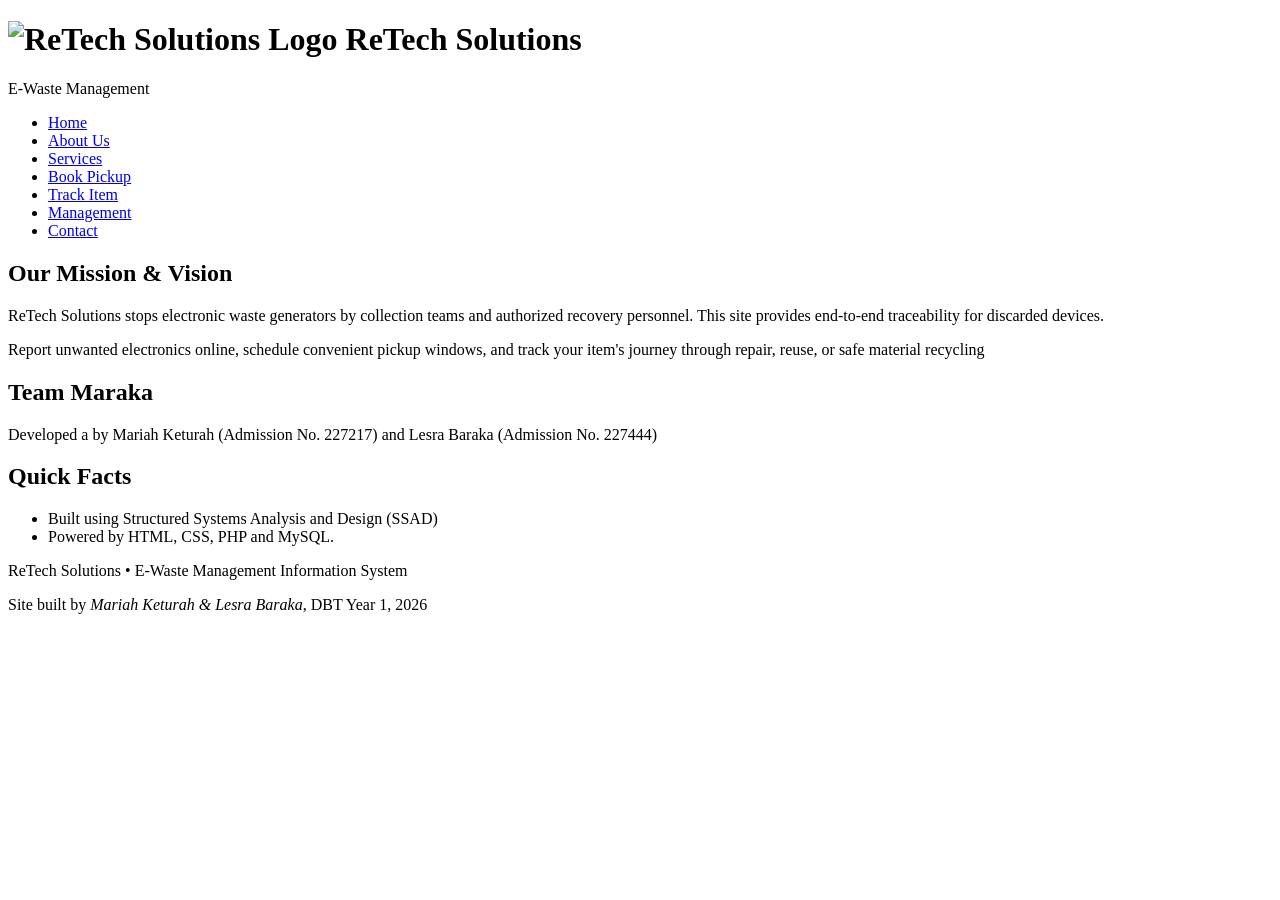
==== about.html @ aa691027 "Add files via upload" ====
<!DOCTYPE html>
<html lang="en">
<head>
  <meta charset="utf-8">
  <meta name="viewport" content="width=device-width, initial-scale=1.0">
  <title>About Us: ReTech Solutions</title>
  <link rel="stylesheet" href="css/style.css">
  <link rel="icon" type="image/png"
        href="https://placehold.co/32x32/2D4048/CCF4E5/png?text=R">
</head>
<body>

  <header>
    <h1>
      <img src="https://placehold.co/120x120/2D4048/CCF4E5/png?text=ReTech"
           alt="ReTech Solutions Logo" class="logo">
      ReTech Solutions
    </h1>
    <p>E-Waste Management</p>
  </header>

  <nav>
    <ul>
      <li><a href="index.html">Home</a></li>
      <li><a href="about.html">About Us</a></li>
      <li><a href="services.html">Services</a></li>
      <li><a href="book-pickup.html">Book Pickup</a></li>
      <li><a href="track-order.html">Track Item</a></li>
      <li><a href="dashboard.html">Management</a></li>
      <li><a href="contact.html">Contact</a></li>
    </ul>
  </nav>

  <main>
     <section>
      <h2>Our Mission & Vision</h2>
      <p>ReTech Solutions stops electronic waste generators by collection teams and authorized recovery personnel. This site provides end-to-end traceability for discarded devices.</p>
      <p>Report unwanted electronics online, schedule convenient pickup windows, and track your item's journey through repair, reuse, or safe material recycling</p>
    </section>

    <section>
      <h2>Team Maraka</h2>
      <p>Developed a by Mariah Keturah (Admission No. 227217) and Lesra Baraka (Admission No. 227444)</p>
    </section>
  </main>

  <aside>
    <h2>Quick Facts</h2>
    <ul>
      <li>Built using Structured Systems Analysis and Design (SSAD)</li>
      <li>Powered by HTML, CSS, PHP and MySQL.</li>
    </ul>
  </aside>

  <footer>
    <p>ReTech Solutions • E-Waste Management Information System</p>
    <p>Site built by <em>Mariah Keturah & Lesra Baraka</em>, DBT Year 1, 2026</p>
  </footer>

</body>
</html>
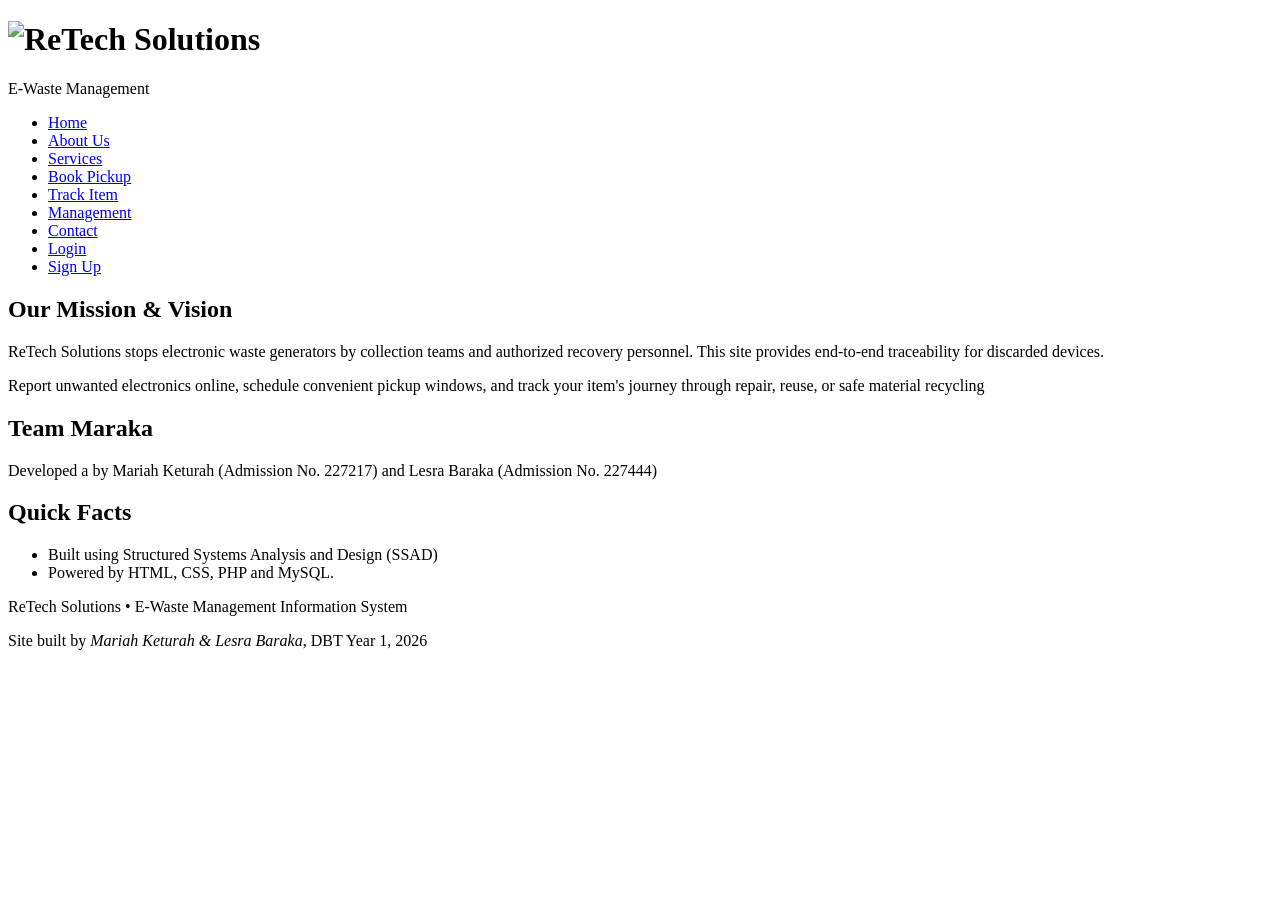
==== commit 65f80d42: "Add files via upload" ====
--- a/about.html
+++ b/about.html
@@ -10,24 +10,24 @@
 </head>
 <body>
 
-  <header>
+<header>
     <h1>
-      <img src="https://placehold.co/120x120/2D4048/CCF4E5/png?text=ReTech"
-           alt="ReTech Solutions Logo" class="logo">
-      ReTech Solutions
+      <img src="images/logo.png" alt="ReTech Solutions" class="logo">
     </h1>
     <p>E-Waste Management</p>
   </header>
 
-  <nav>
+<nav>
     <ul>
       <li><a href="index.html">Home</a></li>
       <li><a href="about.html">About Us</a></li>
       <li><a href="services.html">Services</a></li>
-      <li><a href="book-pickup.html">Book Pickup</a></li>
-      <li><a href="track-order.html">Track Item</a></li>
-      <li><a href="dashboard.html">Management</a></li>
+      <li><a href="report_ewaste.php">Book Pickup</a></li>
+      <li><a href="track-order.php">Track Item</a></li>
+      <li><a href="dashboard.php">Management</a></li>
       <li><a href="contact.html">Contact</a></li>
+      <li><a href="login.php">Login</a></li>
+      <li><a href="register.php">Sign Up</a></li>
     </ul>
   </nav>
 
